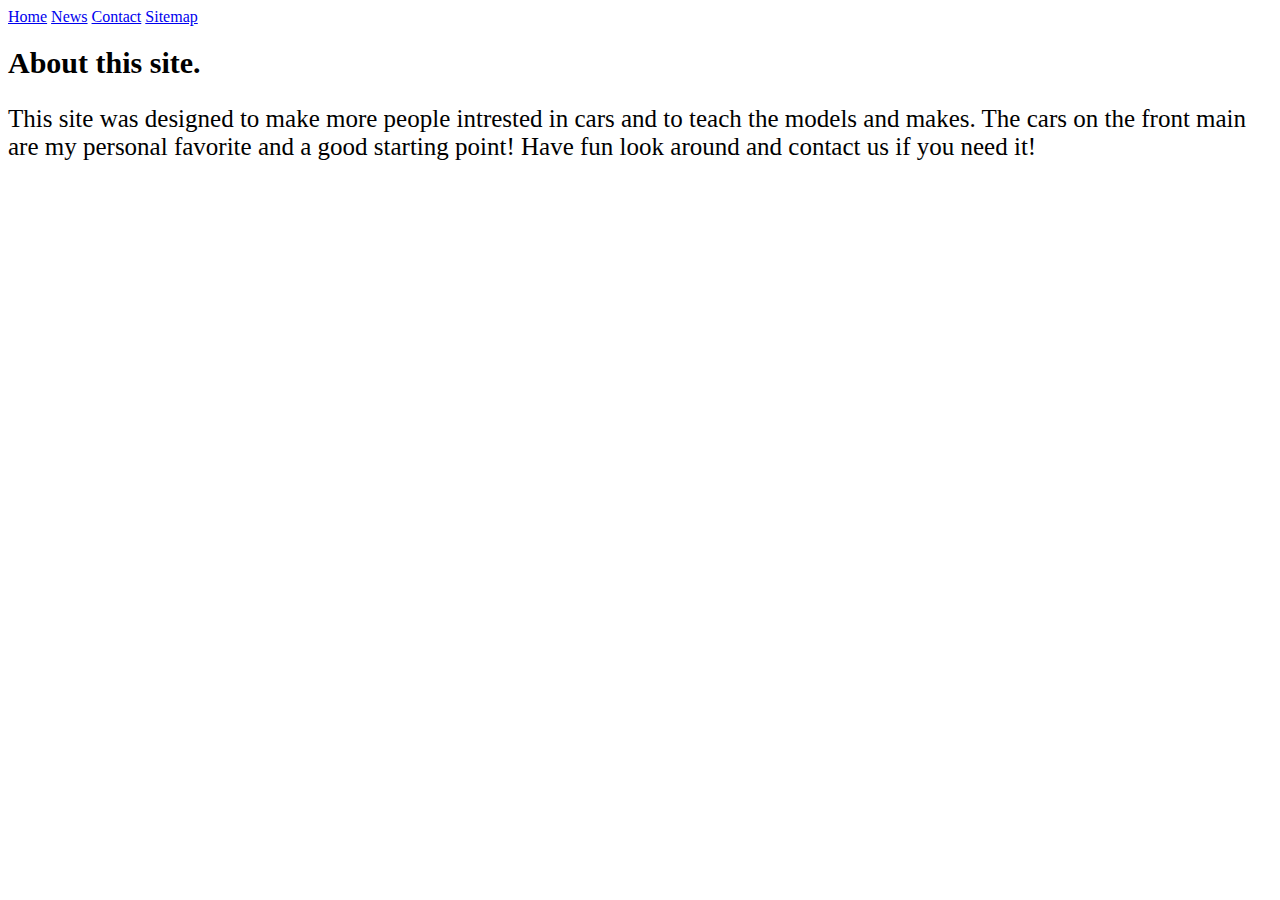
==== about.html @ b0c479a2 "Create about.html" ====
<!DOCTYPE html>

<html>

    <head>

      <style>

      table, th, td {

      border: 1px solid black;

    }

 

    

  </style>

<link rel="stylesheet" href="car css.css">

</head>

<div class="topnav">

 <a class="active" href="elis10.html">Home</a>

 <a href="Newsletter.html">News</a>

 <a href="contacct us.html">Contact</a>

 
 
 <a href="Sitemap.html">Sitemap</a>




</div>


<body id="b3">




    <h1 style="font-size:30px">About this site.</h1>

    <p style="font-size:25px">This site was designed to make more people intrested in cars and to teach the models and makes. The cars on the front main are my personal favorite and a good starting point! Have fun look around and contact us if you need it! </p>
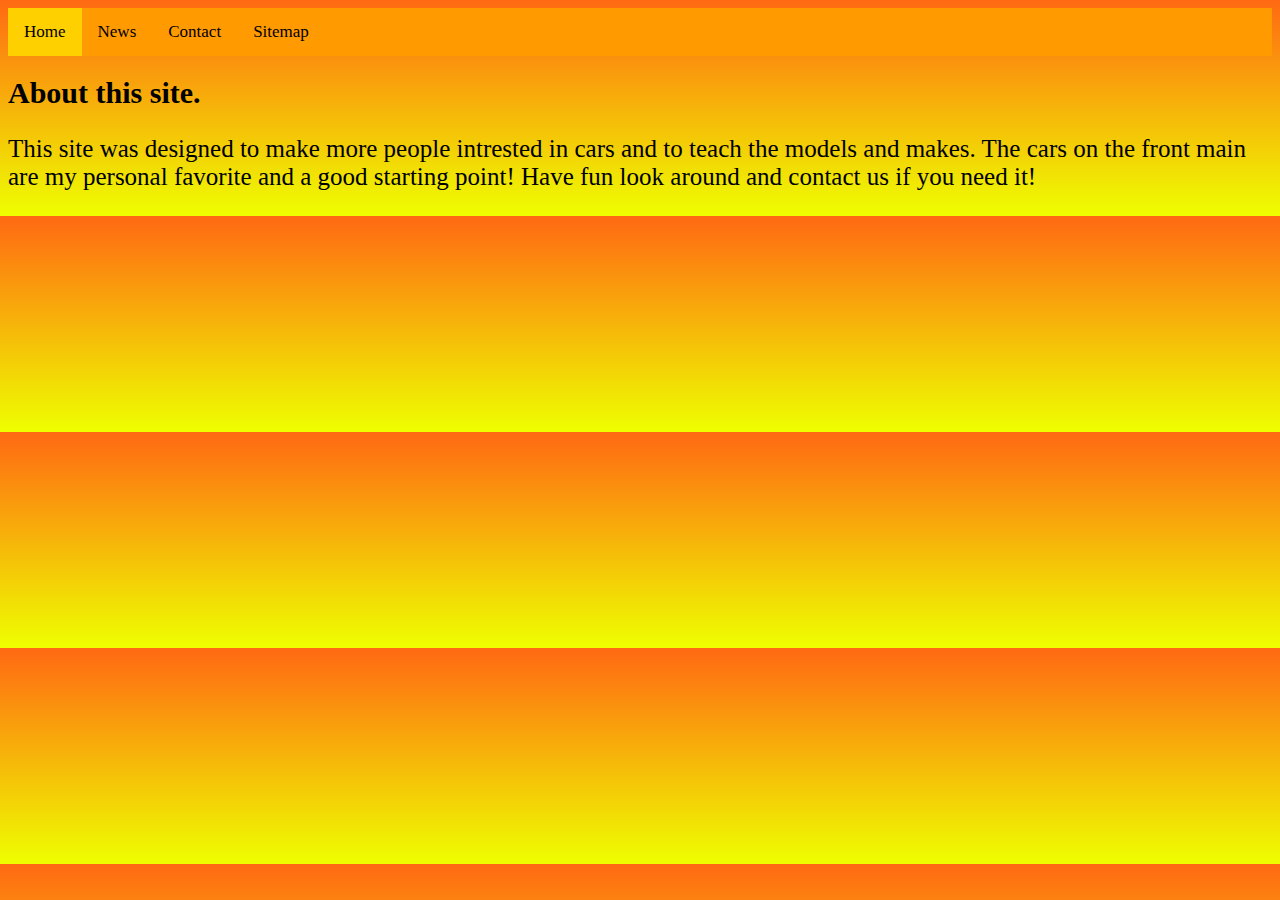
==== commit 388dc1cc: "Update about.html" ====
--- a/about.html
+++ b/about.html
@@ -24,7 +24,7 @@
 
 <div class="topnav">
 
- <a class="active" href="elis10.html">Home</a>
+ <a class="active" href="index.html">Home</a>
 
  <a href="Newsletter.html">News</a>
 
--- a/car css.css
+++ b/car css.css
@@ -0,0 +1,396 @@
+#b1{
+
+    background: linear-gradient(rgb(233, 113, 14), rgba(255, 251, 0, 0.979));
+
+}
+
+#b2{
+
+    background: linear-gradient(rgb(255, 105, 19), rgb(238, 255, 0));
+
+}
+
+#b4{
+
+  background: linear-gradient(rgb(255, 105, 19), rgb(238, 255, 0));
+
+}
+
+#b3{
+
+  background: linear-gradient(rgb(255, 105, 19), rgb(238, 255, 0));
+
+}
+
+/* Add a black background color to the top navigation */
+
+.topnav {
+
+    background-color: rgb(255, 154, 1);
+
+    overflow: hidden;
+
+  }
+
+  
+
+  /* Style the links inside the navigation bar */
+
+  .topnav a {
+
+    float: left;
+
+    color: #000000;
+    text-align: center;
+    padding: 14px 16px;
+text-decoration: none;
+
+    font-size: 17px;
+
+  }
+
+  
+
+  /* Change the color of links on hover */
+
+  .topnav a:hover {
+
+    background-color: #ff4800;
+
+    color: rgb(0, 0, 0);
+
+  }
+
+  
+
+  /* Add a color to the active/current link */
+
+  .topnav a.active {
+
+    background-color: rgb(255, 208, 0);
+
+    color: rgb(0, 0, 0);
+
+  }
+
+ 
+
+ 
+
+ 
+
+ 
+
+ 
+
+ 
+
+ 
+
+ 
+
+ 
+
+ 
+
+  /* Style the form element with a border around it */
+
+ form {
+
+    border: 4px solid #f1f1f1;
+
+  }
+
+  
+
+  /* Add some padding and a grey background color to containers */
+
+  .container {
+
+    padding: 20px;
+
+    background-color: #f1f1f1;
+
+  }
+
+  
+
+  /* Style the input elements and the submit button */
+
+  input[type=text], input[type=submit] {
+
+    width: 100%;
+
+    padding: 12px;
+
+    margin: 8px 0;
+
+    display: inline-block;
+
+    border: 1px solid #ccc;
+
+    box-sizing: border-box;
+
+  }
+
+  
+
+  /* Add margins to the checkbox */
+
+  input[type=checkbox] {
+
+    margin-top: 16px;
+
+  }
+
+  
+
+  /* Style the submit button */
+
+  input[type=submit] {
+
+    background-color: #0b22f0;
+
+    color: white;
+
+    border: none;
+
+  }
+
+  
+
+  input[type=submit]:hover {
+
+    opacity: 0.8;
+
+  }
+
+ 
+
+  #fcf-form {
+
+    display:block;
+
+}
+
+ 
+
+.fcf-body {
+
+    margin: 0;
+
+    font-family: -apple-system, Arial, sans-serif;
+
+    font-size: 1rem;
+
+    font-weight: 400;
+
+    line-height: 1.5;
+
+    color: #212529;
+
+    text-align: left;
+
+    background-color: #fff;
+
+    padding: 30px;
+
+    padding-bottom: 10px;
+
+    border: 1px solid #ced4da;
+
+    border-radius: 0.25rem;
+
+    max-width: 100%;
+
+}
+
+ 
+
+.fcf-form-group {
+
+    margin-bottom: 1rem;
+
+}
+
+ 
+
+.fcf-input-group {
+
+    position: relative;
+
+    display: -ms-flexbox;
+
+    display: flex;
+
+    -ms-flex-wrap: wrap;
+
+    flex-wrap: wrap;
+
+    -ms-flex-align: stretch;
+
+    align-items: stretch;
+
+    width: 100%;
+
+}
+
+ 
+
+.fcf-form-control {
+
+    display: block;
+
+    width: 100%;
+
+    height: calc(1.5em + 0.75rem + 2px);
+
+    padding: 0.375rem 0.75rem;
+
+    font-size: 1rem;
+
+    font-weight: 400;
+
+    line-height: 1.5;
+
+    color: #495057;
+
+    background-color: #fff;
+
+    background-clip: padding-box;
+
+    border: 1px solid #ced4da;
+
+    outline: none;
+
+    border-radius: 0.25rem;
+
+    transition: border-color 0.15s ease-in-out, box-shadow 0.15s ease-in-out;
+
+}
+
+ 
+
+.fcf-form-control:focus {
+
+    border: 1px solid #313131;
+
+}
+
+ 
+
+select.fcf-form-control[size], select.fcf-form-control[multiple] {
+
+    height: auto;
+
+}
+
+ 
+
+textarea.fcf-form-control {
+
+    font-family: -apple-system, Arial, sans-serif;
+
+    height: auto;
+
+}
+
+ 
+
+label.fcf-label {
+
+    display: inline-block;
+
+    margin-bottom: 0.5rem;
+
+}
+
+ 
+
+.fcf-credit {
+
+    padding-top: 10px;
+
+    font-size: 0.9rem;
+
+    color: #545b62;
+
+}
+
+ 
+
+.fcf-credit a {
+
+    color: #545b62;
+
+    text-decoration: underline;
+
+}
+
+ 
+
+.fcf-credit a:hover {
+
+    color: #0056b3;
+
+    text-decoration: underline;
+
+}
+
+ 
+
+.fcf-btn {
+
+    display: inline-block;
+
+    font-weight: 400;
+
+    color: #212529;
+
+    text-align: center;
+
+    vertical-align: middle;
+
+    cursor: pointer;
+
+    -webkit-user-select: none;
+
+    -moz-user-select: none;
+
+    -ms-user-select: none;
+
+    user-select: none;
+
+    background-color: transparent;
+
+    border: 1px solid transparent;
+
+    padding: 0.375rem 0.75rem;
+
+    font-size: 1rem;
+
+    line-height: 1.5;
+
+    border-radius: 0.25rem;
+
+    transition: color 0.15s ease-in-out, background-color 0.15s ease-in-out, border-color 0.15s ease-in-out, box-shadow 0.15s ease-in-out;
+
+ 
+
+
+
+
+
+
+
+
+
+
+
+
+
+
+
+
+
+    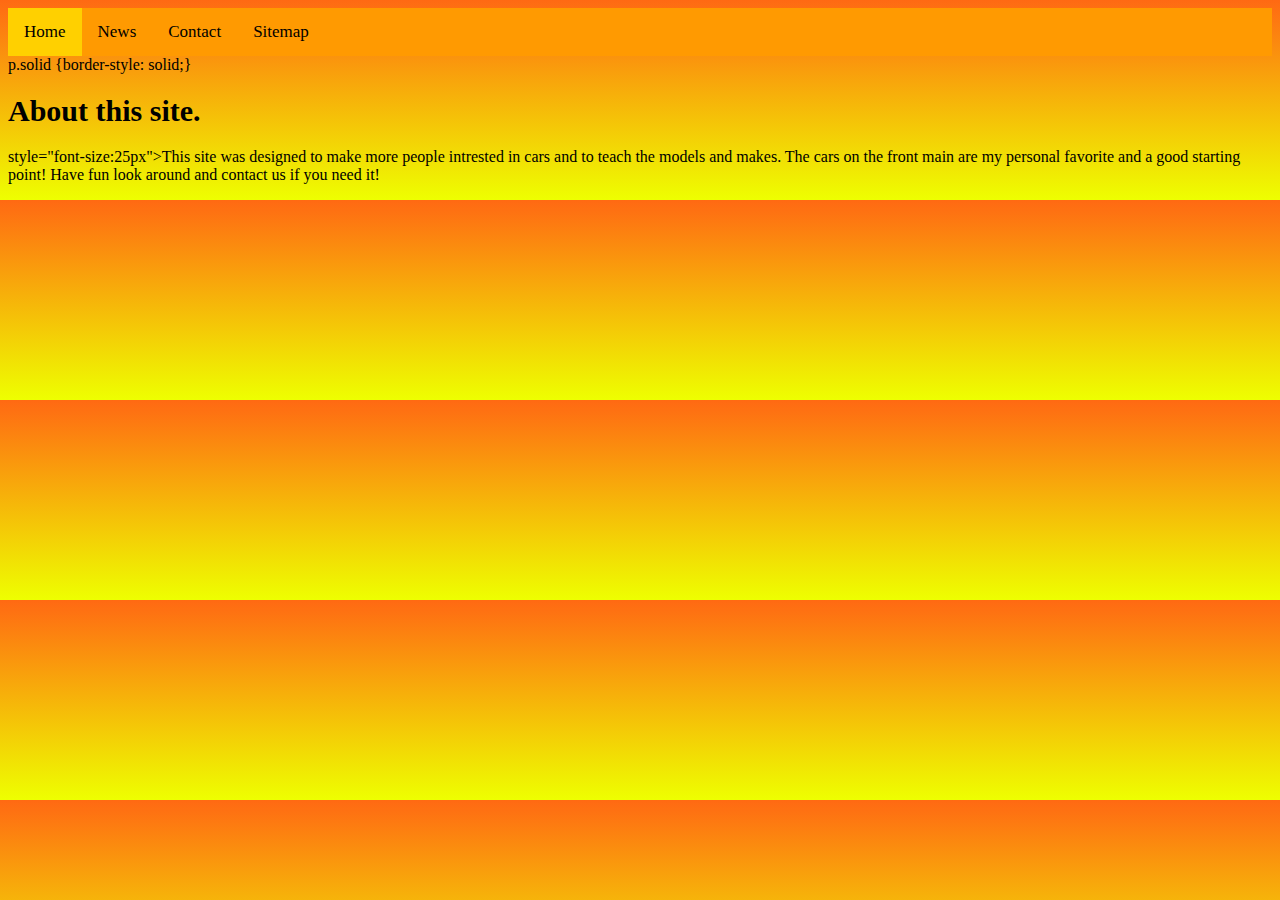
==== commit a6c2f671: "Update about.html" ====
--- a/about.html
+++ b/about.html
@@ -43,8 +43,8 @@
 <body id="b3">
 
 
-
+p.solid {border-style: solid;}
 
     <h1 style="font-size:30px">About this site.</h1>
 
-    <p style="font-size:25px">This site was designed to make more people intrested in cars and to teach the models and makes. The cars on the front main are my personal favorite and a good starting point! Have fun look around and contact us if you need it! </p>+    <p class="solid">style="font-size:25px">This site was designed to make more people intrested in cars and to teach the models and makes. The cars on the front main are my personal favorite and a good starting point! Have fun look around and contact us if you need it! </p>
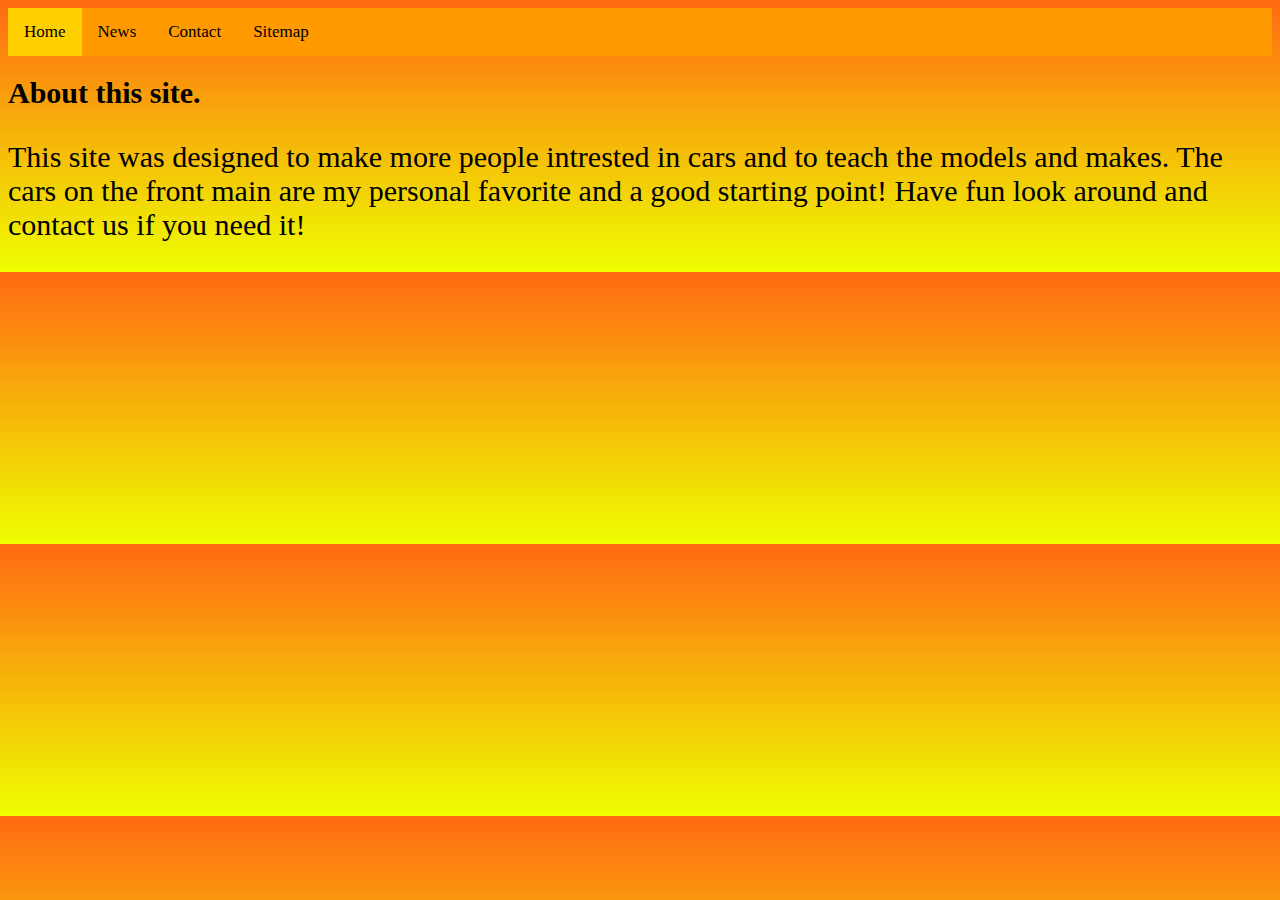
==== commit cabe541a: "Update about.html" ====
--- a/about.html
+++ b/about.html
@@ -43,8 +43,8 @@
 <body id="b3">
 
 
-p.solid {border-style: solid;}
+
 
     <h1 style="font-size:30px">About this site.</h1>
 
-    <p class="solid">style="font-size:25px">This site was designed to make more people intrested in cars and to teach the models and makes. The cars on the front main are my personal favorite and a good starting point! Have fun look around and contact us if you need it! </p>
+    <p style="font-size:30px">This site was designed to make more people intrested in cars and to teach the models and makes. The cars on the front main are my personal favorite and a good starting point! Have fun look around and contact us if you need it! </p>
